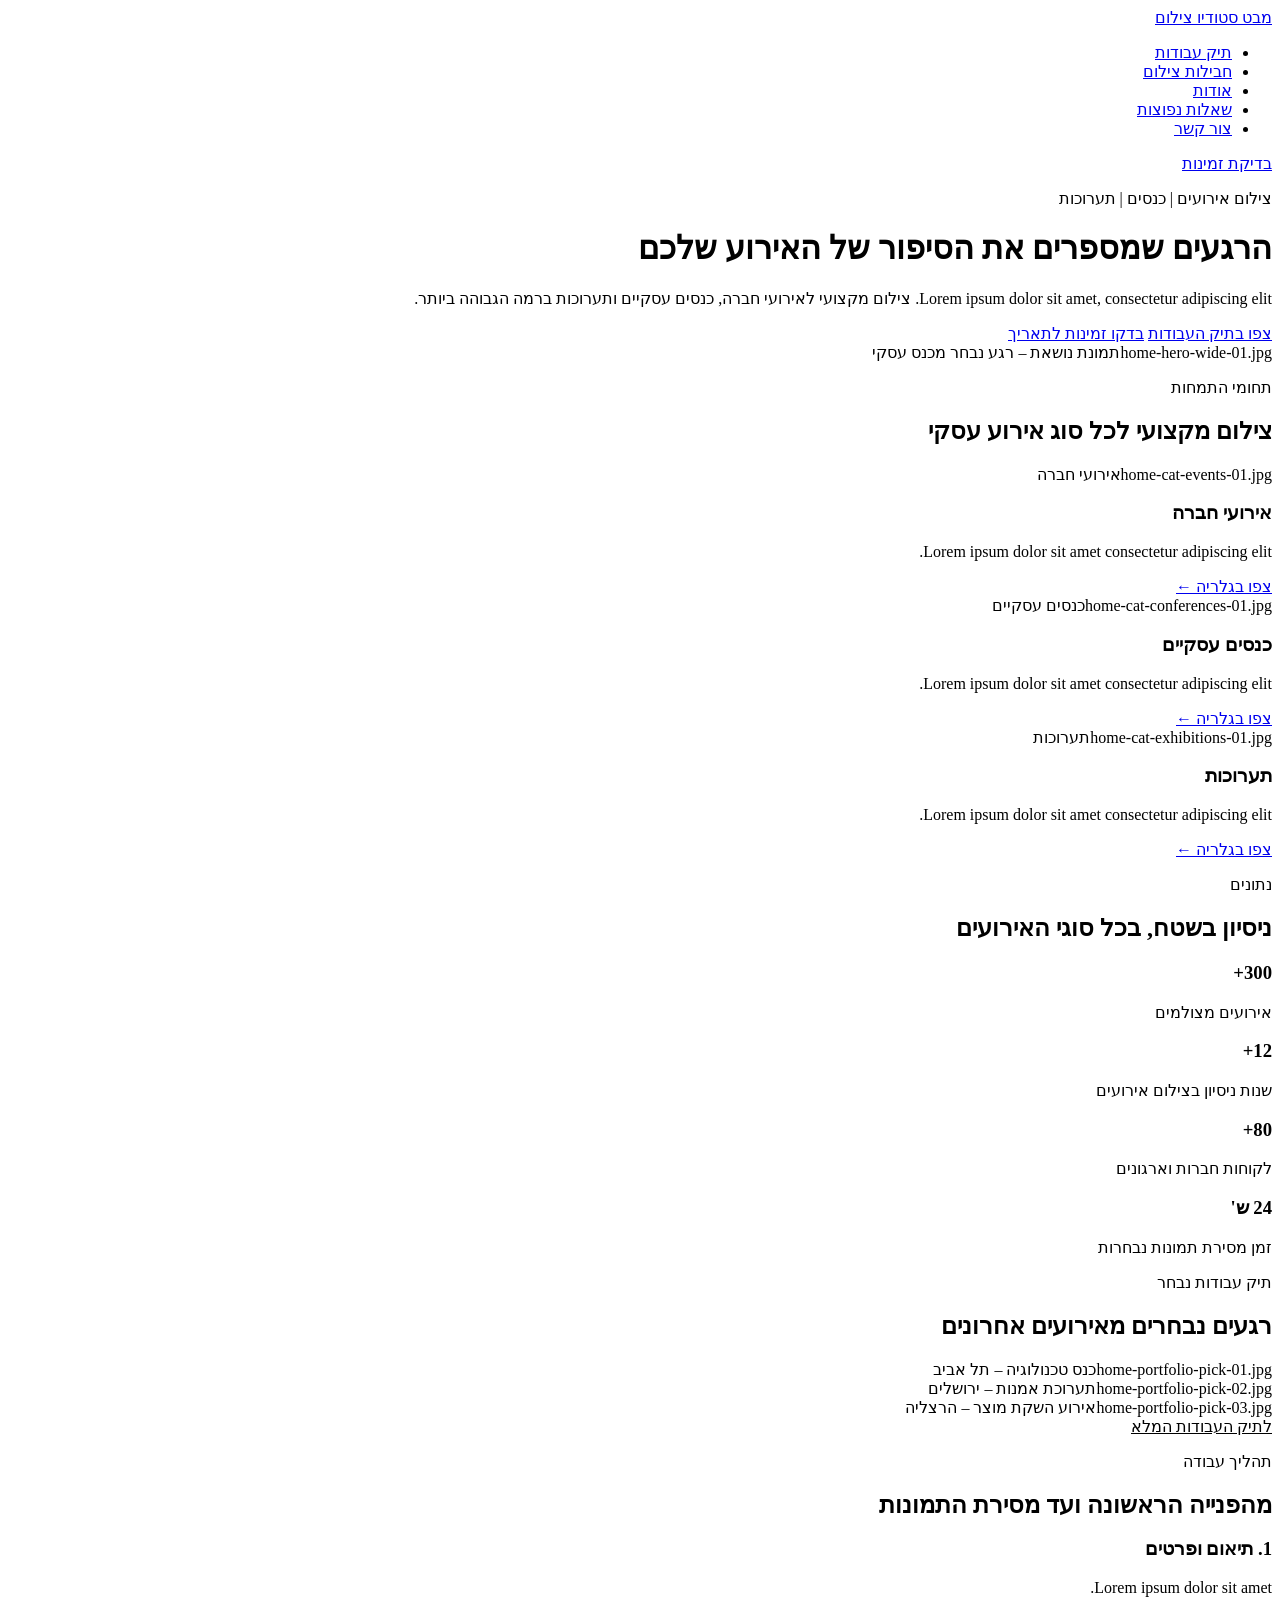
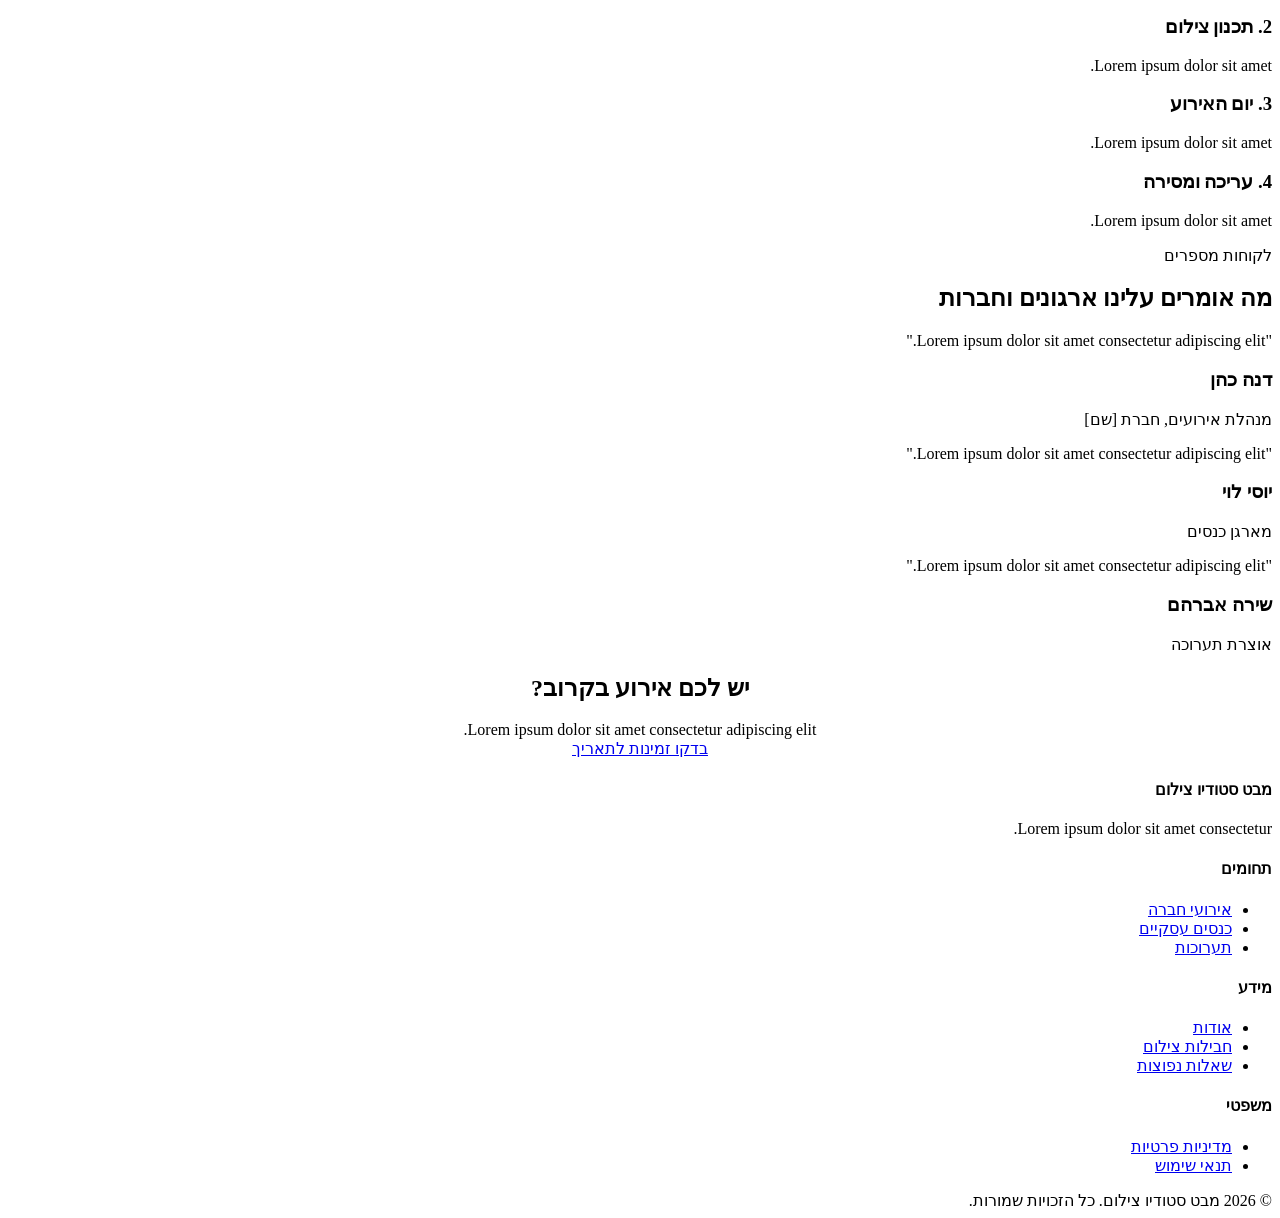
==== index.html @ bfd60508 "Add files via upload" ====
<!DOCTYPE html>
<html lang="he" dir="rtl">
<head>
<meta charset="UTF-8">
<meta name="viewport" content="width=device-width, initial-scale=1.0">
<title>מבט | צילום אירועים, כנסים ותערוכות</title>
<meta name="description" content="צלם אירועים מקצועי – צילום אירועי חברה, כנסים, תערוכות ואירועים עסקיים. תיק עבודות, חבילות צילום והזמנה מהירה.">
<link rel="preconnect" href="https://fonts.googleapis.com">
<link href="https://fonts.googleapis.com/css2?family=Heebo:wght@400;500;700;800;900&display=swap" rel="stylesheet">
<link rel="stylesheet" href="assets/style.css">
</head>
<body>

<nav class="nav"><div class="container">
  <a href="index.html" class="nav-logo"><span>מבט</span> סטודיו צילום</a>
  <ul class="nav-links">
    <li><a href="portfolio.html">תיק עבודות</a></li>
    <li><a href="services.html">חבילות צילום</a></li>
    <li><a href="about.html">אודות</a></li>
    <li><a href="faq.html">שאלות נפוצות</a></li>
    <li><a href="contact.html">צור קשר</a></li>
  </ul>
  <a href="contact.html" class="nav-cta">בדיקת זמינות</a>
</div></nav>

<header class="hero">
  <div class="container">
    <p class="eyebrow">צילום אירועים | כנסים | תערוכות</p>
    <h1>הרגעים שמספרים את הסיפור של האירוע שלכם</h1>
    <p class="lead">Lorem ipsum dolor sit amet, consectetur adipiscing elit. צילום מקצועי לאירועי חברה, כנסים עסקיים ותערוכות ברמה הגבוהה ביותר.</p>
    <div class="cta-row">
      <a href="portfolio.html" class="btn btn-primary">צפו בתיק העבודות</a>
      <a href="contact.html" class="btn btn-outline">בדקו זמינות לתאריך</a>
    </div>
  </div>
</header>

<section>
  <div class="container">
    <div class="img-ph img-ph-wide"><span class="fname">home-hero-wide-01.jpg</span>תמונת נושאת – רגע נבחר מכנס עסקי</div>
  </div>
</section>

<section class="section-alt">
  <div class="container">
    <p class="eyebrow">תחומי התמחות</p>
    <h2>צילום מקצועי לכל סוג אירוע עסקי</h2>
    <div class="grid grid-3">
      <div class="card">
        <div class="img-ph"><span class="fname">home-cat-events-01.jpg</span>אירועי חברה</div>
        <h3>אירועי חברה</h3>
        <p>Lorem ipsum dolor sit amet consectetur adipiscing elit.</p>
        <a href="portfolio.html">צפו בגלריה ←</a>
      </div>
      <div class="card">
        <div class="img-ph"><span class="fname">home-cat-conferences-01.jpg</span>כנסים עסקיים</div>
        <h3>כנסים עסקיים</h3>
        <p>Lorem ipsum dolor sit amet consectetur adipiscing elit.</p>
        <a href="portfolio.html">צפו בגלריה ←</a>
      </div>
      <div class="card">
        <div class="img-ph"><span class="fname">home-cat-exhibitions-01.jpg</span>תערוכות</div>
        <h3>תערוכות</h3>
        <p>Lorem ipsum dolor sit amet consectetur adipiscing elit.</p>
        <a href="portfolio.html">צפו בגלריה ←</a>
      </div>
    </div>
  </div>
</section>

<section>
  <div class="container">
    <p class="eyebrow">נתונים</p>
    <h2>ניסיון בשטח, בכל סוגי האירועים</h2>
    <div class="grid grid-4">
      <div class="card"><h3>300+</h3><p>אירועים מצולמים</p></div>
      <div class="card"><h3>12+</h3><p>שנות ניסיון בצילום אירועים</p></div>
      <div class="card"><h3>80+</h3><p>לקוחות חברות וארגונים</p></div>
      <div class="card"><h3>24 ש'</h3><p>זמן מסירת תמונות נבחרות</p></div>
    </div>
  </div>
</section>

<section class="section-alt">
  <div class="container">
    <p class="eyebrow">תיק עבודות נבחר</p>
    <h2>רגעים נבחרים מאירועים אחרונים</h2>
    <div class="grid grid-3">
      <div class="img-ph img-ph-light"><span class="fname">home-portfolio-pick-01.jpg</span>כנס טכנולוגיה – תל אביב</div>
      <div class="img-ph img-ph-light"><span class="fname">home-portfolio-pick-02.jpg</span>תערוכת אמנות – ירושלים</div>
      <div class="img-ph img-ph-light"><span class="fname">home-portfolio-pick-03.jpg</span>אירוע השקת מוצר – הרצליה</div>
    </div>
    <div class="cta-row"><a href="portfolio.html" class="btn btn-outline" style="color:var(--text-primary);border-color:var(--text-primary);">לתיק העבודות המלא</a></div>
  </div>
</section>

<section>
  <div class="container">
    <p class="eyebrow">תהליך עבודה</p>
    <h2>מהפנייה הראשונה ועד מסירת התמונות</h2>
    <div class="grid grid-4">
      <div class="card"><h3>1. תיאום ופרטים</h3><p>Lorem ipsum dolor sit amet.</p></div>
      <div class="card"><h3>2. תכנון צילום</h3><p>Lorem ipsum dolor sit amet.</p></div>
      <div class="card"><h3>3. יום האירוע</h3><p>Lorem ipsum dolor sit amet.</p></div>
      <div class="card"><h3>4. עריכה ומסירה</h3><p>Lorem ipsum dolor sit amet.</p></div>
    </div>
  </div>
</section>

<section class="section-alt">
  <div class="container">
    <p class="eyebrow">לקוחות מספרים</p>
    <h2>מה אומרים עלינו ארגונים וחברות</h2>
    <div class="grid grid-3">
      <div class="card"><p>"Lorem ipsum dolor sit amet consectetur adipiscing elit."</p><h3>דנה כהן</h3><p>מנהלת אירועים, חברת [שם]</p></div>
      <div class="card"><p>"Lorem ipsum dolor sit amet consectetur adipiscing elit."</p><h3>יוסי לוי</h3><p>מארגן כנסים</p></div>
      <div class="card"><p>"Lorem ipsum dolor sit amet consectetur adipiscing elit."</p><h3>שירה אברהם</h3><p>אוצרת תערוכה</p></div>
    </div>
  </div>
</section>

<section class="section-dark">
  <div class="container" style="text-align:center;">
    <h2>יש לכם אירוע בקרוב?</h2>
    <p class="lead" style="margin:0 auto;">Lorem ipsum dolor sit amet consectetur adipiscing elit.</p>
    <div class="cta-row" style="justify-content:center;"><a href="contact.html" class="btn btn-primary">בדקו זמינות לתאריך</a></div>
  </div>
</section>

<footer class="footer"><div class="container">
  <div class="grid grid-4">
    <div><h4>מבט סטודיו צילום</h4><p>Lorem ipsum dolor sit amet consectetur.</p></div>
    <div><h4>תחומים</h4><ul>
      <li><a href="portfolio.html">אירועי חברה</a></li>
      <li><a href="portfolio.html">כנסים עסקיים</a></li>
      <li><a href="portfolio.html">תערוכות</a></li>
    </ul></div>
    <div><h4>מידע</h4><ul>
      <li><a href="about.html">אודות</a></li>
      <li><a href="services.html">חבילות צילום</a></li>
      <li><a href="faq.html">שאלות נפוצות</a></li>
    </ul></div>
    <div><h4>משפטי</h4><ul>
      <li><a href="privacy.html">מדיניות פרטיות</a></li>
      <li><a href="terms.html">תנאי שימוש</a></li>
    </ul></div>
  </div>
  <div class="footer-bottom">© 2026 מבט סטודיו צילום. כל הזכויות שמורות.</div>
</div></footer>

</body>
</html>
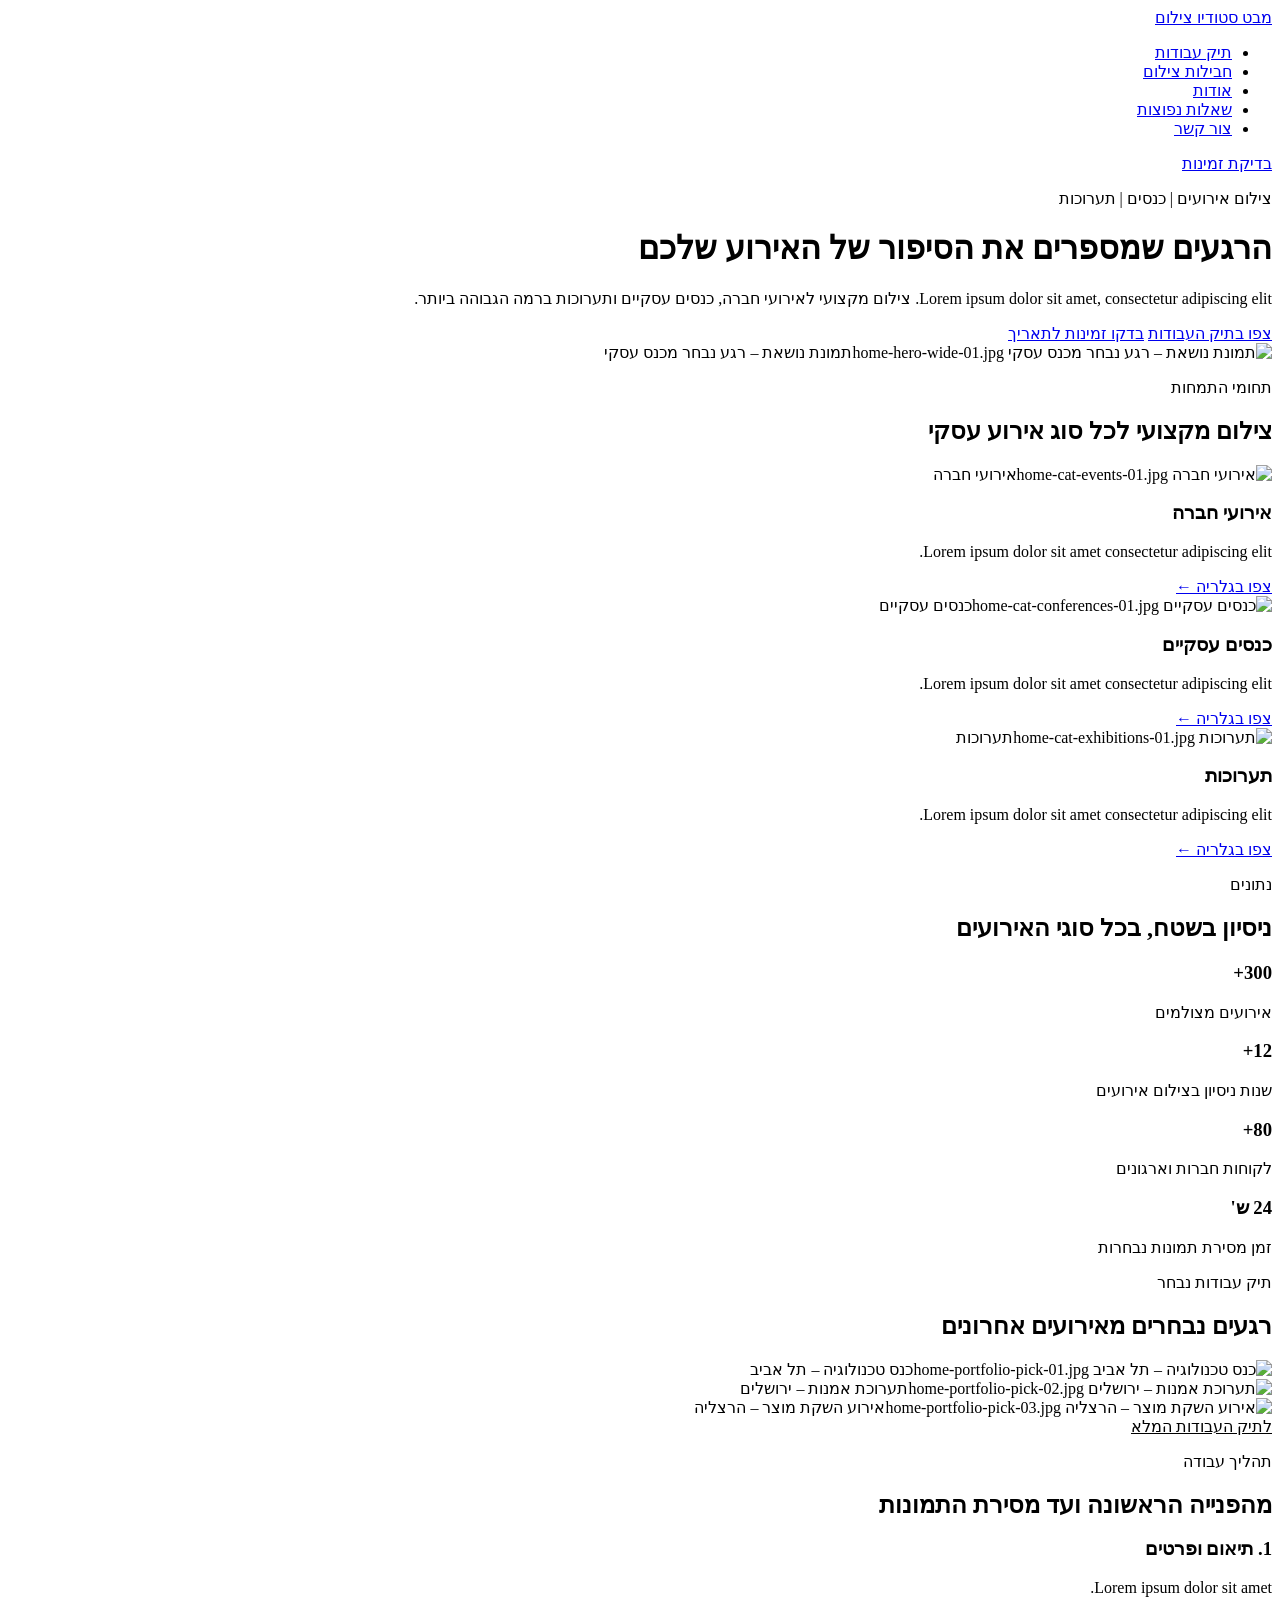
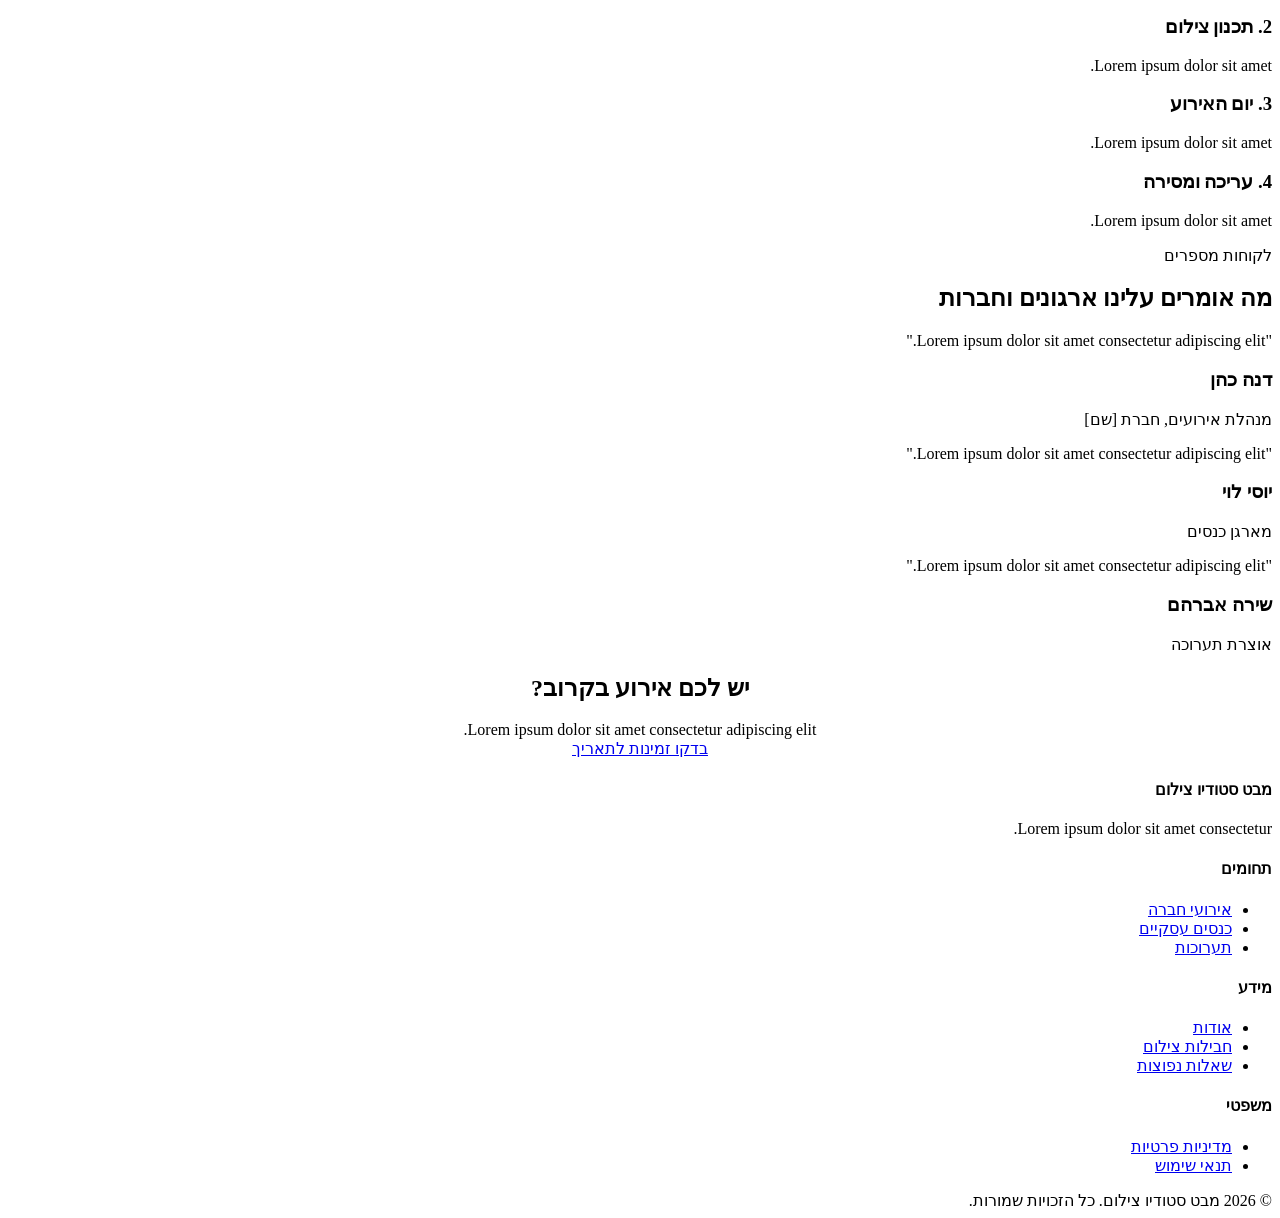
==== commit 61f3e0d2: "Add image placeholder containers with descriptive spans Key features implemented: - Updated about.ht" ====
--- a/index.html
+++ b/index.html
@@ -37,7 +37,10 @@
 
 <section>
   <div class="container">
-    <div class="img-ph img-ph-wide"><span class="fname">home-hero-wide-01.jpg</span>תמונת נושאת – רגע נבחר מכנס עסקי</div>
+    <div class="img-ph img-ph-wide">
+      <img src="assets/images/home-hero-wide-01.jpg" alt="תמונת נושאת – רגע נבחר מכנס עסקי" loading="lazy" width="1200" height="600">
+      <span class="fname">home-hero-wide-01.jpg</span>תמונת נושאת – רגע נבחר מכנס עסקי
+    </div>
   </div>
 </section>
 
@@ -47,19 +50,28 @@
     <h2>צילום מקצועי לכל סוג אירוע עסקי</h2>
     <div class="grid grid-3">
       <div class="card">
-        <div class="img-ph"><span class="fname">home-cat-events-01.jpg</span>אירועי חברה</div>
+        <div class="img-ph">
+          <img src="assets/images/home-cat-events-01.jpg" alt="אירועי חברה" loading="lazy" width="400" height="300">
+          <span class="fname">home-cat-events-01.jpg</span>אירועי חברה
+        </div>
         <h3>אירועי חברה</h3>
         <p>Lorem ipsum dolor sit amet consectetur adipiscing elit.</p>
         <a href="portfolio.html">צפו בגלריה ←</a>
       </div>
       <div class="card">
-        <div class="img-ph"><span class="fname">home-cat-conferences-01.jpg</span>כנסים עסקיים</div>
+        <div class="img-ph">
+          <img src="assets/images/home-cat-conferences-01.jpg" alt="כנסים עסקיים" loading="lazy" width="400" height="300">
+          <span class="fname">home-cat-conferences-01.jpg</span>כנסים עסקיים
+        </div>
         <h3>כנסים עסקיים</h3>
         <p>Lorem ipsum dolor sit amet consectetur adipiscing elit.</p>
         <a href="portfolio.html">צפו בגלריה ←</a>
       </div>
       <div class="card">
-        <div class="img-ph"><span class="fname">home-cat-exhibitions-01.jpg</span>תערוכות</div>
+        <div class="img-ph">
+          <img src="assets/images/home-cat-exhibitions-01.jpg" alt="תערוכות" loading="lazy" width="400" height="300">
+          <span class="fname">home-cat-exhibitions-01.jpg</span>תערוכות
+        </div>
         <h3>תערוכות</h3>
         <p>Lorem ipsum dolor sit amet consectetur adipiscing elit.</p>
         <a href="portfolio.html">צפו בגלריה ←</a>
@@ -86,9 +98,18 @@
     <p class="eyebrow">תיק עבודות נבחר</p>
     <h2>רגעים נבחרים מאירועים אחרונים</h2>
     <div class="grid grid-3">
-      <div class="img-ph img-ph-light"><span class="fname">home-portfolio-pick-01.jpg</span>כנס טכנולוגיה – תל אביב</div>
-      <div class="img-ph img-ph-light"><span class="fname">home-portfolio-pick-02.jpg</span>תערוכת אמנות – ירושלים</div>
-      <div class="img-ph img-ph-light"><span class="fname">home-portfolio-pick-03.jpg</span>אירוע השקת מוצר – הרצליה</div>
+      <div class="img-ph img-ph-light">
+        <img src="assets/images/home-portfolio-pick-01.jpg" alt="כנס טכנולוגיה – תל אביב" loading="lazy" width="400" height="300">
+        <span class="fname">home-portfolio-pick-01.jpg</span>כנס טכנולוגיה – תל אביב
+      </div>
+      <div class="img-ph img-ph-light">
+        <img src="assets/images/home-portfolio-pick-02.jpg" alt="תערוכת אמנות – ירושלים" loading="lazy" width="400" height="300">
+        <span class="fname">home-portfolio-pick-02.jpg</span>תערוכת אמנות – ירושלים
+      </div>
+      <div class="img-ph img-ph-light">
+        <img src="assets/images/home-portfolio-pick-03.jpg" alt="אירוע השקת מוצר – הרצליה" loading="lazy" width="400" height="300">
+        <span class="fname">home-portfolio-pick-03.jpg</span>אירוע השקת מוצר – הרצליה
+      </div>
     </div>
     <div class="cta-row"><a href="portfolio.html" class="btn btn-outline" style="color:var(--text-primary);border-color:var(--text-primary);">לתיק העבודות המלא</a></div>
   </div>
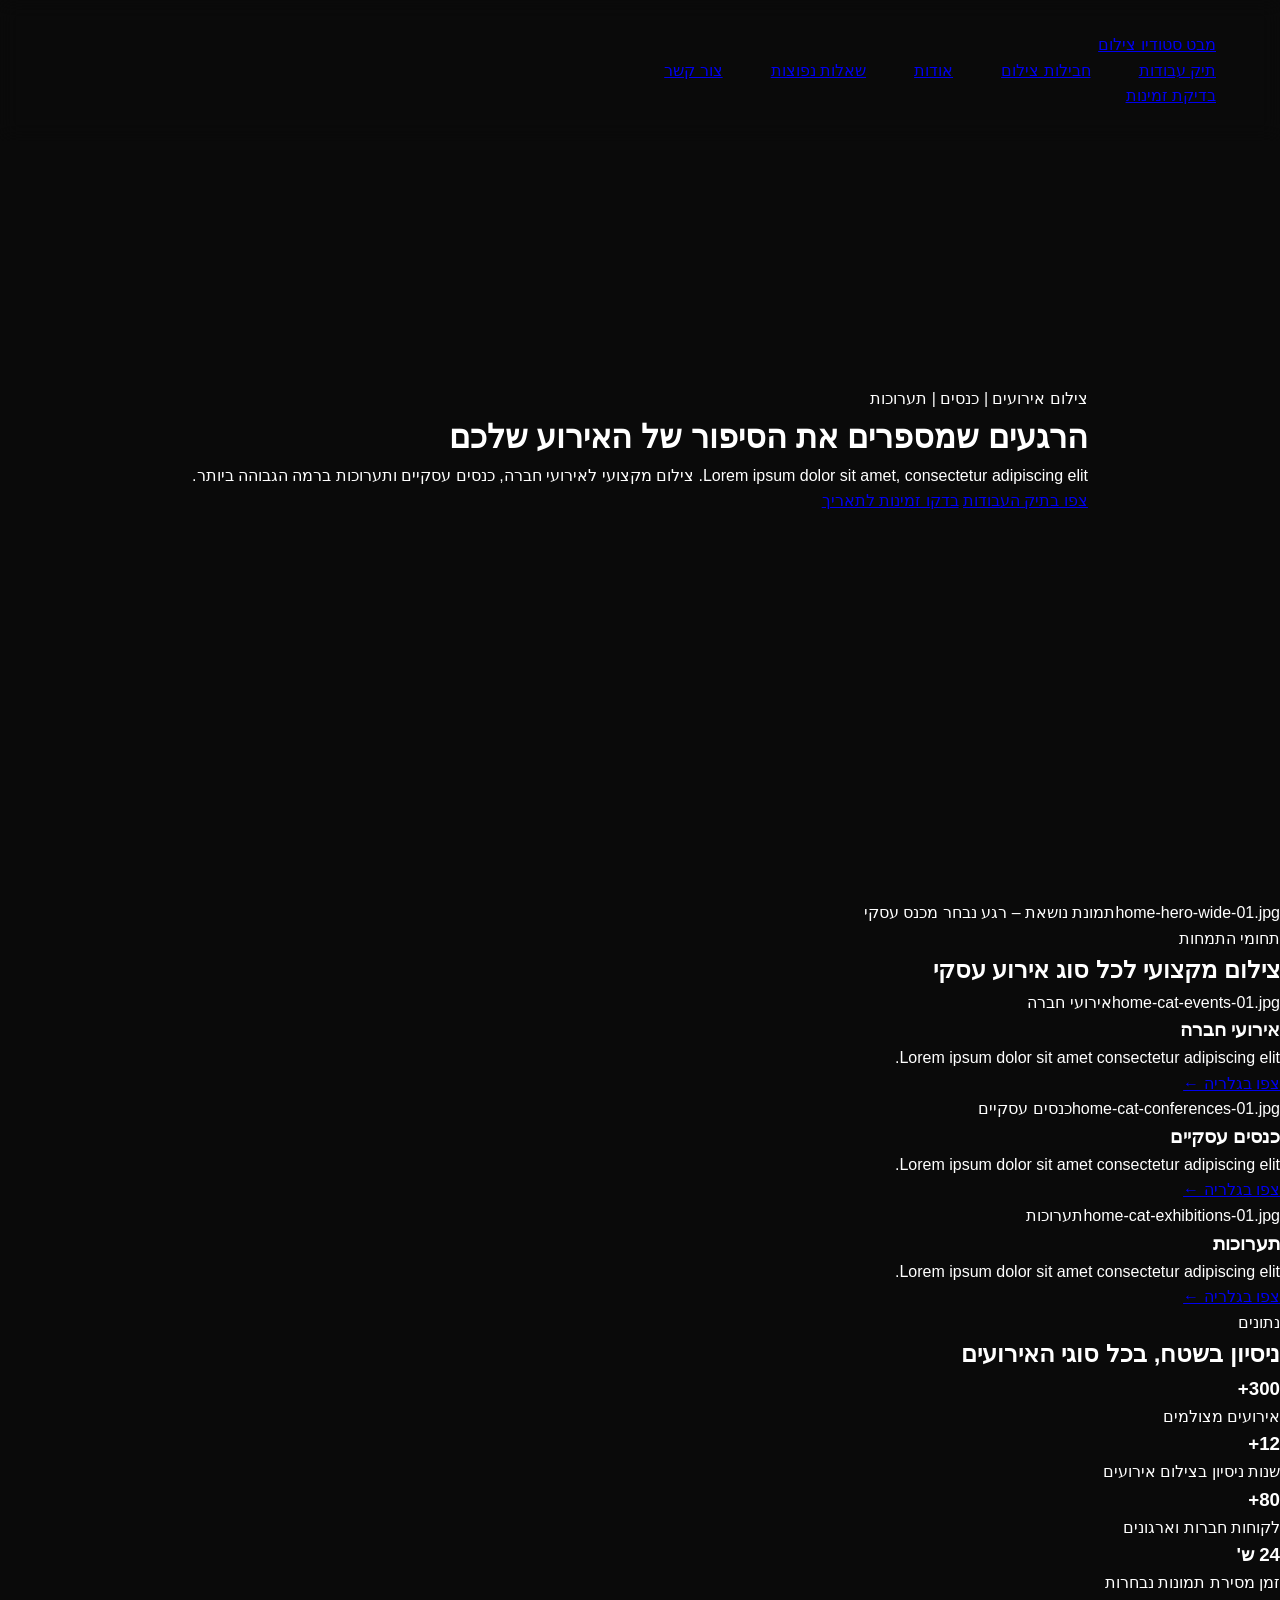
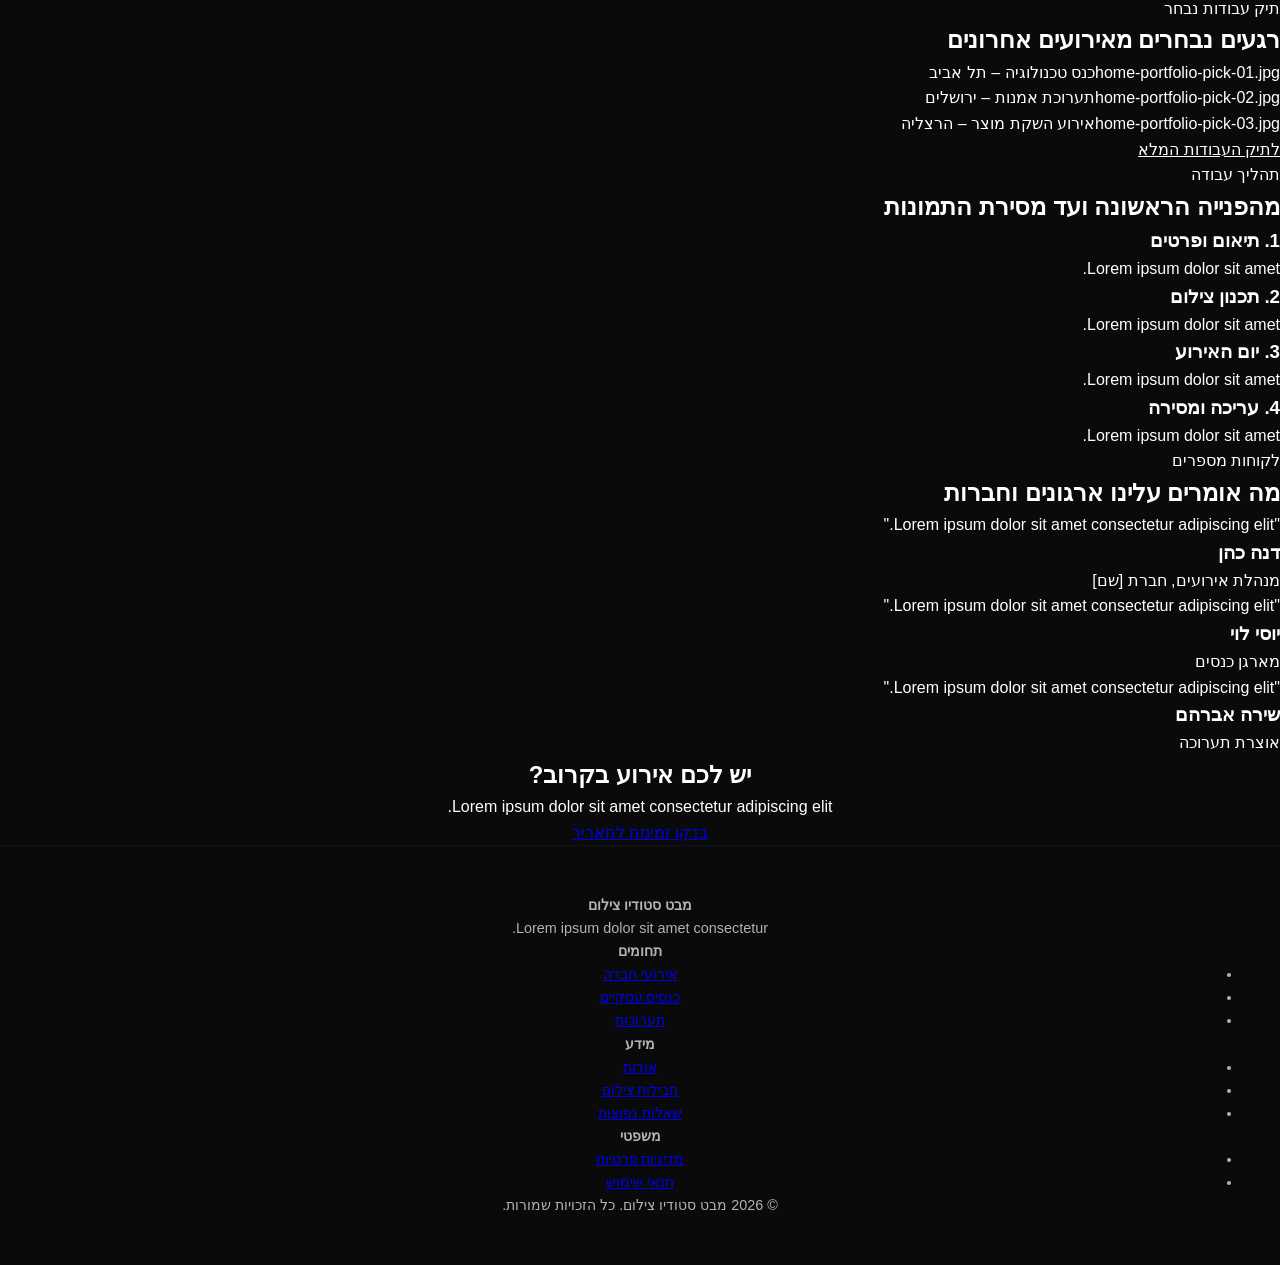
==== commit 5d67171f: "Title: Update HTML files to link to main CSS and JS files Key features implemented: - Modified all H" ====
--- a/index.html
+++ b/index.html
@@ -7,7 +7,8 @@
 <meta name="description" content="צלם אירועים מקצועי – צילום אירועי חברה, כנסים, תערוכות ואירועים עסקיים. תיק עבודות, חבילות צילום והזמנה מהירה.">
 <link rel="preconnect" href="https://fonts.googleapis.com">
 <link href="https://fonts.googleapis.com/css2?family=Heebo:wght@400;500;700;800;900&display=swap" rel="stylesheet">
-<link rel="stylesheet" href="assets/style.css">
+<link rel="stylesheet" href="style.css">
+<script src="script.js" defer></script>
 </head>
 <body>
 
@@ -37,10 +38,7 @@
 
 <section>
   <div class="container">
-    <div class="img-ph img-ph-wide">
-      <img src="assets/images/home-hero-wide-01.jpg" alt="תמונת נושאת – רגע נבחר מכנס עסקי" loading="lazy" width="1200" height="600">
-      <span class="fname">home-hero-wide-01.jpg</span>תמונת נושאת – רגע נבחר מכנס עסקי
-    </div>
+    <div class="img-ph img-ph-wide"><span class="fname">home-hero-wide-01.jpg</span>תמונת נושאת – רגע נבחר מכנס עסקי</div>
   </div>
 </section>
 
@@ -50,28 +48,19 @@
     <h2>צילום מקצועי לכל סוג אירוע עסקי</h2>
     <div class="grid grid-3">
       <div class="card">
-        <div class="img-ph">
-          <img src="assets/images/home-cat-events-01.jpg" alt="אירועי חברה" loading="lazy" width="400" height="300">
-          <span class="fname">home-cat-events-01.jpg</span>אירועי חברה
-        </div>
+        <div class="img-ph"><span class="fname">home-cat-events-01.jpg</span>אירועי חברה</div>
         <h3>אירועי חברה</h3>
         <p>Lorem ipsum dolor sit amet consectetur adipiscing elit.</p>
         <a href="portfolio.html">צפו בגלריה ←</a>
       </div>
       <div class="card">
-        <div class="img-ph">
-          <img src="assets/images/home-cat-conferences-01.jpg" alt="כנסים עסקיים" loading="lazy" width="400" height="300">
-          <span class="fname">home-cat-conferences-01.jpg</span>כנסים עסקיים
-        </div>
+        <div class="img-ph"><span class="fname">home-cat-conferences-01.jpg</span>כנסים עסקיים</div>
         <h3>כנסים עסקיים</h3>
         <p>Lorem ipsum dolor sit amet consectetur adipiscing elit.</p>
         <a href="portfolio.html">צפו בגלריה ←</a>
       </div>
       <div class="card">
-        <div class="img-ph">
-          <img src="assets/images/home-cat-exhibitions-01.jpg" alt="תערוכות" loading="lazy" width="400" height="300">
-          <span class="fname">home-cat-exhibitions-01.jpg</span>תערוכות
-        </div>
+        <div class="img-ph"><span class="fname">home-cat-exhibitions-01.jpg</span>תערוכות</div>
         <h3>תערוכות</h3>
         <p>Lorem ipsum dolor sit amet consectetur adipiscing elit.</p>
         <a href="portfolio.html">צפו בגלריה ←</a>
@@ -98,18 +87,9 @@
     <p class="eyebrow">תיק עבודות נבחר</p>
     <h2>רגעים נבחרים מאירועים אחרונים</h2>
     <div class="grid grid-3">
-      <div class="img-ph img-ph-light">
-        <img src="assets/images/home-portfolio-pick-01.jpg" alt="כנס טכנולוגיה – תל אביב" loading="lazy" width="400" height="300">
-        <span class="fname">home-portfolio-pick-01.jpg</span>כנס טכנולוגיה – תל אביב
-      </div>
-      <div class="img-ph img-ph-light">
-        <img src="assets/images/home-portfolio-pick-02.jpg" alt="תערוכת אמנות – ירושלים" loading="lazy" width="400" height="300">
-        <span class="fname">home-portfolio-pick-02.jpg</span>תערוכת אמנות – ירושלים
-      </div>
-      <div class="img-ph img-ph-light">
-        <img src="assets/images/home-portfolio-pick-03.jpg" alt="אירוע השקת מוצר – הרצליה" loading="lazy" width="400" height="300">
-        <span class="fname">home-portfolio-pick-03.jpg</span>אירוע השקת מוצר – הרצליה
-      </div>
+      <div class="img-ph img-ph-light"><span class="fname">home-portfolio-pick-01.jpg</span>כנס טכנולוגיה – תל אביב</div>
+      <div class="img-ph img-ph-light"><span class="fname">home-portfolio-pick-02.jpg</span>תערוכת אמנות – ירושלים</div>
+      <div class="img-ph img-ph-light"><span class="fname">home-portfolio-pick-03.jpg</span>אירוע השקת מוצר – הרצליה</div>
     </div>
     <div class="cta-row"><a href="portfolio.html" class="btn btn-outline" style="color:var(--text-primary);border-color:var(--text-primary);">לתיק העבודות המלא</a></div>
   </div>
--- a/style.css
+++ b/style.css
@@ -0,0 +1,685 @@
+/* ========================================
+   AWWWARDS Grade Portfolio - Main Styles
+   ======================================== */
+
+:root {
+  --bg-primary: #0a0a0a;
+  --bg-secondary: #121212;
+  --text-primary: #ffffff;
+  --text-secondary: #b3b3b3;
+  --accent-primary: #ff6b6b;
+  --accent-secondary: #4ecdc4;
+  --accent-tertiary: #ffe66d;
+  --gradient-1: linear-gradient(135deg, #667eea 0%, #764ba2 100%);
+  --gradient-2: linear-gradient(135deg, #f093fb 0%, #f5576c 100%);
+  --gradient-3: linear-gradient(135deg, #4facfe 0%, #00f2fe 100%);
+  --easing: cubic-bezier(0.19, 1, 0.22, 1);
+  --transition-smooth: all 0.6s var(--easing);
+  --transition-fast: all 0.3s var(--easing);
+}
+
+* {
+  margin: 0;
+  padding: 0;
+  box-sizing: border-box;
+}
+
+html {
+  scroll-behavior: smooth;
+  font-size: 16px;
+}
+
+body {
+  font-family: 'Inter', -apple-system, BlinkMacSystemFont, 'Segoe UI', sans-serif;
+  background: var(--bg-primary);
+  color: var(--text-primary);
+  overflow-x: hidden;
+  line-height: 1.6;
+  cursor: none;
+}
+
+/* Custom Cursor */
+.cursor {
+  position: fixed;
+  width: 20px;
+  height: 20px;
+  border: 2px solid var(--text-primary);
+  border-radius: 50%;
+  pointer-events: none;
+  z-index: 9999;
+  transform: translate(-50%, -50%);
+  transition: width 0.3s, height 0.3s, background-color 0.3s;
+  mix-blend-mode: difference;
+}
+
+.cursor.hover {
+  width: 50px;
+  height: 50px;
+  background-color: var(--text-primary);
+  opacity: 0.5;
+}
+
+.cursor-dot {
+  position: fixed;
+  width: 8px;
+  height: 8px;
+  background: var(--accent-primary);
+  border-radius: 50%;
+  pointer-events: none;
+  z-index: 10000;
+  transform: translate(-50%, -50%);
+}
+
+/* Navigation */
+.nav {
+  position: fixed;
+  top: 0;
+  left: 0;
+  width: 100%;
+  padding: 2rem 4rem;
+  display: flex;
+  justify-content: space-between;
+  align-items: center;
+  z-index: 1000;
+  backdrop-filter: blur(10px);
+  background: rgba(10, 10, 10, 0.8);
+  transform: translateY(-100%);
+  animation: slideDown 1s var(--easing) forwards 0.5s;
+}
+
+@keyframes slideDown {
+  to {
+    transform: translateY(0);
+  }
+}
+
+.logo {
+  font-size: 1.8rem;
+  font-weight: 700;
+  letter-spacing: -0.05em;
+  background: var(--gradient-2);
+  -webkit-background-clip: text;
+  -webkit-text-fill-color: transparent;
+  background-clip: text;
+}
+
+.nav-links {
+  display: flex;
+  gap: 3rem;
+  list-style: none;
+}
+
+.nav-link {
+  color: var(--text-secondary);
+  text-decoration: none;
+  font-size: 0.9rem;
+  font-weight: 500;
+  letter-spacing: 0.05em;
+  position: relative;
+  transition: var(--transition-fast);
+}
+
+.nav-link::after {
+  content: '';
+  position: absolute;
+  bottom: -5px;
+  left: 0;
+  width: 0;
+  height: 2px;
+  background: var(--gradient-1);
+  transition: var(--transition-fast);
+}
+
+.nav-link:hover {
+  color: var(--text-primary);
+}
+
+.nav-link:hover::after {
+  width: 100%;
+}
+
+/* Hero Section */
+.hero {
+  height: 100vh;
+  display: flex;
+  align-items: center;
+  justify-content: center;
+  position: relative;
+  overflow: hidden;
+}
+
+.hero-bg {
+  position: absolute;
+  top: 0;
+  left: 0;
+  width: 100%;
+  height: 100%;
+  background: radial-gradient(circle at 50% 50%, rgba(102, 126, 234, 0.15) 0%, transparent 50%),
+              radial-gradient(circle at 80% 20%, rgba(240, 147, 251, 0.1) 0%, transparent 40%),
+              radial-gradient(circle at 20% 80%, rgba(79, 172, 254, 0.1) 0%, transparent 40%);
+  z-index: -1;
+}
+
+.hero-content {
+  text-align: center;
+  z-index: 1;
+}
+
+.hero-title {
+  font-size: clamp(3rem, 10vw, 8rem);
+  font-weight: 800;
+  letter-spacing: -0.08em;
+  line-height: 1.1;
+  margin-bottom: 1.5rem;
+  opacity: 0;
+  transform: translateY(50px);
+  animation: fadeInUp 1s var(--easing) forwards 1s;
+}
+
+.hero-title .gradient-text {
+  background: var(--gradient-1);
+  -webkit-background-clip: text;
+  -webkit-text-fill-color: transparent;
+  background-clip: text;
+}
+
+.hero-subtitle {
+  font-size: clamp(1rem, 2vw, 1.5rem);
+  color: var(--text-secondary);
+  max-width: 600px;
+  margin: 0 auto 3rem;
+  opacity: 0;
+  transform: translateY(30px);
+  animation: fadeInUp 1s var(--easing) forwards 1.2s;
+}
+
+@keyframes fadeInUp {
+  to {
+    opacity: 1;
+    transform: translateY(0);
+  }
+}
+
+.scroll-indicator {
+  position: absolute;
+  bottom: 3rem;
+  left: 50%;
+  transform: translateX(-50%);
+  display: flex;
+  flex-direction: column;
+  align-items: center;
+  gap: 0.5rem;
+  opacity: 0;
+  animation: fadeIn 1s var(--easing) forwards 1.5s;
+}
+
+.scroll-text {
+  font-size: 0.8rem;
+  color: var(--text-secondary);
+  letter-spacing: 0.1em;
+  text-transform: uppercase;
+}
+
+.scroll-line {
+  width: 1px;
+  height: 60px;
+  background: linear-gradient(to bottom, var(--text-primary), transparent);
+  animation: scrollLine 2s ease-in-out infinite;
+}
+
+@keyframes scrollLine {
+  0%, 100% {
+    transform: scaleY(0);
+    transform-origin: top;
+  }
+  50% {
+    transform: scaleY(1);
+    transform-origin: top;
+  }
+  50.1% {
+    transform-origin: bottom;
+  }
+}
+
+/* Floating Shapes */
+.floating-shapes {
+  position: absolute;
+  top: 0;
+  left: 0;
+  width: 100%;
+  height: 100%;
+  overflow: hidden;
+  pointer-events: none;
+  z-index: -1;
+}
+
+.shape {
+  position: absolute;
+  border-radius: 50%;
+  filter: blur(60px);
+  opacity: 0.3;
+  animation: float 20s ease-in-out infinite;
+}
+
+.shape-1 {
+  width: 400px;
+  height: 400px;
+  background: var(--gradient-1);
+  top: 10%;
+  left: 10%;
+  animation-delay: 0s;
+}
+
+.shape-2 {
+  width: 300px;
+  height: 300px;
+  background: var(--gradient-2);
+  top: 60%;
+  right: 10%;
+  animation-delay: -5s;
+}
+
+.shape-3 {
+  width: 350px;
+  height: 350px;
+  background: var(--gradient-3);
+  bottom: 10%;
+  left: 30%;
+  animation-delay: -10s;
+}
+
+@keyframes float {
+  0%, 100% {
+    transform: translate(0, 0) rotate(0deg);
+  }
+  33% {
+    transform: translate(50px, -50px) rotate(120deg);
+  }
+  66% {
+    transform: translate(-50px, 50px) rotate(240deg);
+  }
+}
+
+/* Projects Section */
+.projects {
+  padding: 8rem 4rem;
+  background: var(--bg-secondary);
+}
+
+.section-header {
+  margin-bottom: 6rem;
+}
+
+.section-tag {
+  display: inline-block;
+  font-size: 0.85rem;
+  color: var(--accent-primary);
+  letter-spacing: 0.2em;
+  text-transform: uppercase;
+  margin-bottom: 1rem;
+}
+
+.section-title {
+  font-size: clamp(2.5rem, 6vw, 5rem);
+  font-weight: 700;
+  letter-spacing: -0.05em;
+  line-height: 1.2;
+}
+
+.projects-grid {
+  display: grid;
+  grid-template-columns: repeat(auto-fit, minmax(400px, 1fr));
+  gap: 4rem;
+}
+
+.project-card {
+  position: relative;
+  group: project;
+}
+
+.project-image-wrapper {
+  position: relative;
+  overflow: hidden;
+  border-radius: 20px;
+  aspect-ratio: 4/3;
+  margin-bottom: 2rem;
+}
+
+.project-image {
+  width: 100%;
+  height: 100%;
+  object-fit: cover;
+  transition: transform 0.8s var(--easing);
+}
+
+.project-card:hover .project-image {
+  transform: scale(1.1);
+}
+
+.project-overlay {
+  position: absolute;
+  top: 0;
+  left: 0;
+  width: 100%;
+  height: 100%;
+  background: linear-gradient(to top, rgba(0,0,0,0.8), transparent);
+  opacity: 0;
+  transition: var(--transition-fast);
+  display: flex;
+  align-items: flex-end;
+  padding: 2rem;
+}
+
+.project-card:hover .project-overlay {
+  opacity: 1;
+}
+
+.project-view-btn {
+  color: var(--text-primary);
+  text-decoration: none;
+  font-size: 1rem;
+  font-weight: 600;
+  display: flex;
+  align-items: center;
+  gap: 0.5rem;
+  transform: translateY(20px);
+  transition: var(--transition-fast);
+}
+
+.project-card:hover .project-view-btn {
+  transform: translateY(0);
+}
+
+.project-view-btn svg {
+  transition: transform 0.3s;
+}
+
+.project-view-btn:hover svg {
+  transform: translateX(5px);
+}
+
+.project-info {
+  padding: 0 1rem;
+}
+
+.project-category {
+  font-size: 0.85rem;
+  color: var(--accent-secondary);
+  letter-spacing: 0.1em;
+  text-transform: uppercase;
+  margin-bottom: 0.5rem;
+}
+
+.project-title {
+  font-size: 1.8rem;
+  font-weight: 600;
+  letter-spacing: -0.03em;
+  margin-bottom: 0.5rem;
+}
+
+.project-description {
+  color: var(--text-secondary);
+  font-size: 0.95rem;
+  line-height: 1.6;
+}
+
+/* About Section */
+.about {
+  padding: 8rem 4rem;
+  display: grid;
+  grid-template-columns: 1fr 1fr;
+  gap: 6rem;
+  align-items: center;
+}
+
+.about-image-wrapper {
+  position: relative;
+  border-radius: 20px;
+  overflow: hidden;
+}
+
+.about-image {
+  width: 100%;
+  aspect-ratio: 3/4;
+  object-fit: cover;
+  filter: grayscale(100%);
+  transition: var(--transition-smooth);
+}
+
+.about-image-wrapper:hover .about-image {
+  filter: grayscale(0%);
+  transform: scale(1.05);
+}
+
+.about-content h2 {
+  font-size: clamp(2.5rem, 5vw, 4rem);
+  font-weight: 700;
+  letter-spacing: -0.05em;
+  line-height: 1.2;
+  margin-bottom: 2rem;
+}
+
+.about-text {
+  color: var(--text-secondary);
+  font-size: 1.1rem;
+  line-height: 1.8;
+  margin-bottom: 2rem;
+}
+
+.skills {
+  display: flex;
+  flex-wrap: wrap;
+  gap: 1rem;
+}
+
+.skill-tag {
+  padding: 0.6rem 1.2rem;
+  background: rgba(255, 255, 255, 0.05);
+  border: 1px solid rgba(255, 255, 255, 0.1);
+  border-radius: 50px;
+  font-size: 0.9rem;
+  color: var(--text-secondary);
+  transition: var(--transition-fast);
+}
+
+.skill-tag:hover {
+  background: var(--gradient-1);
+  border-color: transparent;
+  color: var(--text-primary);
+  transform: translateY(-3px);
+}
+
+/* Contact Section */
+.contact {
+  padding: 8rem 4rem;
+  text-align: center;
+  background: var(--bg-secondary);
+}
+
+.contact-content {
+  max-width: 800px;
+  margin: 0 auto;
+}
+
+.contact h2 {
+  font-size: clamp(2.5rem, 6vw, 5rem);
+  font-weight: 700;
+  letter-spacing: -0.05em;
+  line-height: 1.2;
+  margin-bottom: 1.5rem;
+}
+
+.contact p {
+  color: var(--text-secondary);
+  font-size: 1.2rem;
+  margin-bottom: 3rem;
+}
+
+.contact-btn {
+  display: inline-block;
+  padding: 1.2rem 3rem;
+  background: var(--gradient-1);
+  color: var(--text-primary);
+  text-decoration: none;
+  font-size: 1rem;
+  font-weight: 600;
+  border-radius: 50px;
+  transition: var(--transition-fast);
+  box-shadow: 0 10px 30px rgba(102, 126, 234, 0.3);
+}
+
+.contact-btn:hover {
+  transform: translateY(-5px);
+  box-shadow: 0 15px 40px rgba(102, 126, 234, 0.5);
+}
+
+.social-links {
+  display: flex;
+  justify-content: center;
+  gap: 2rem;
+  margin-top: 4rem;
+}
+
+.social-link {
+  color: var(--text-secondary);
+  font-size: 1.5rem;
+  transition: var(--transition-fast);
+}
+
+.social-link:hover {
+  color: var(--text-primary);
+  transform: translateY(-3px);
+}
+
+/* Footer */
+.footer {
+  padding: 3rem 4rem;
+  text-align: center;
+  color: var(--text-secondary);
+  font-size: 0.9rem;
+  border-top: 1px solid rgba(255, 255, 255, 0.05);
+}
+
+/* Responsive Design */
+@media (max-width: 1024px) {
+  .nav {
+    padding: 1.5rem 2rem;
+  }
+  
+  .projects {
+    padding: 6rem 2rem;
+  }
+  
+  .about {
+    padding: 6rem 2rem;
+    grid-template-columns: 1fr;
+    gap: 4rem;
+  }
+  
+  .contact {
+    padding: 6rem 2rem;
+  }
+}
+
+@media (max-width: 768px) {
+  .nav-links {
+    display: none;
+  }
+  
+  .hero-title {
+    font-size: 3rem;
+  }
+  
+  .projects-grid {
+    grid-template-columns: 1fr;
+    gap: 3rem;
+  }
+  
+  .cursor,
+  .cursor-dot {
+    display: none;
+  }
+  
+  body {
+    cursor: auto;
+  }
+}
+
+/* Loading Animation */
+.loader {
+  position: fixed;
+  top: 0;
+  left: 0;
+  width: 100%;
+  height: 100%;
+  background: var(--bg-primary);
+  display: flex;
+  align-items: center;
+  justify-content: center;
+  z-index: 10000;
+  transition: opacity 0.5s, visibility 0.5s;
+}
+
+.loader.hidden {
+  opacity: 0;
+  visibility: hidden;
+}
+
+.loader-text {
+  font-size: 2rem;
+  font-weight: 700;
+  letter-spacing: 0.2em;
+  background: var(--gradient-1);
+  -webkit-background-clip: text;
+  -webkit-text-fill-color: transparent;
+  background-clip: text;
+  animation: pulse 1.5s ease-in-out infinite;
+}
+
+@keyframes pulse {
+  0%, 100% {
+    opacity: 0.5;
+  }
+  50% {
+    opacity: 1;
+  }
+}
+
+/* Parallax Effect Classes */
+.parallax {
+  will-change: transform;
+}
+
+/* Reveal on Scroll */
+.reveal {
+  opacity: 0;
+  transform: translateY(50px);
+  transition: all 1s var(--easing);
+}
+
+.reveal.active {
+  opacity: 1;
+  transform: translateY(0);
+}
+
+/* Text Gradient Animation */
+.gradient-animate {
+  background: linear-gradient(270deg, var(--accent-primary), var(--accent-secondary), var(--accent-tertiary), var(--accent-primary));
+  background-size: 400% 400%;
+  -webkit-background-clip: text;
+  -webkit-text-fill-color: transparent;
+  background-clip: text;
+  animation: gradientShift 15s ease infinite;
+}
+
+@keyframes gradientShift {
+  0% {
+    background-position: 0% 50%;
+  }
+  50% {
+    background-position: 100% 50%;
+  }
+  100% {
+    background-position: 0% 50%;
+  }
+}
